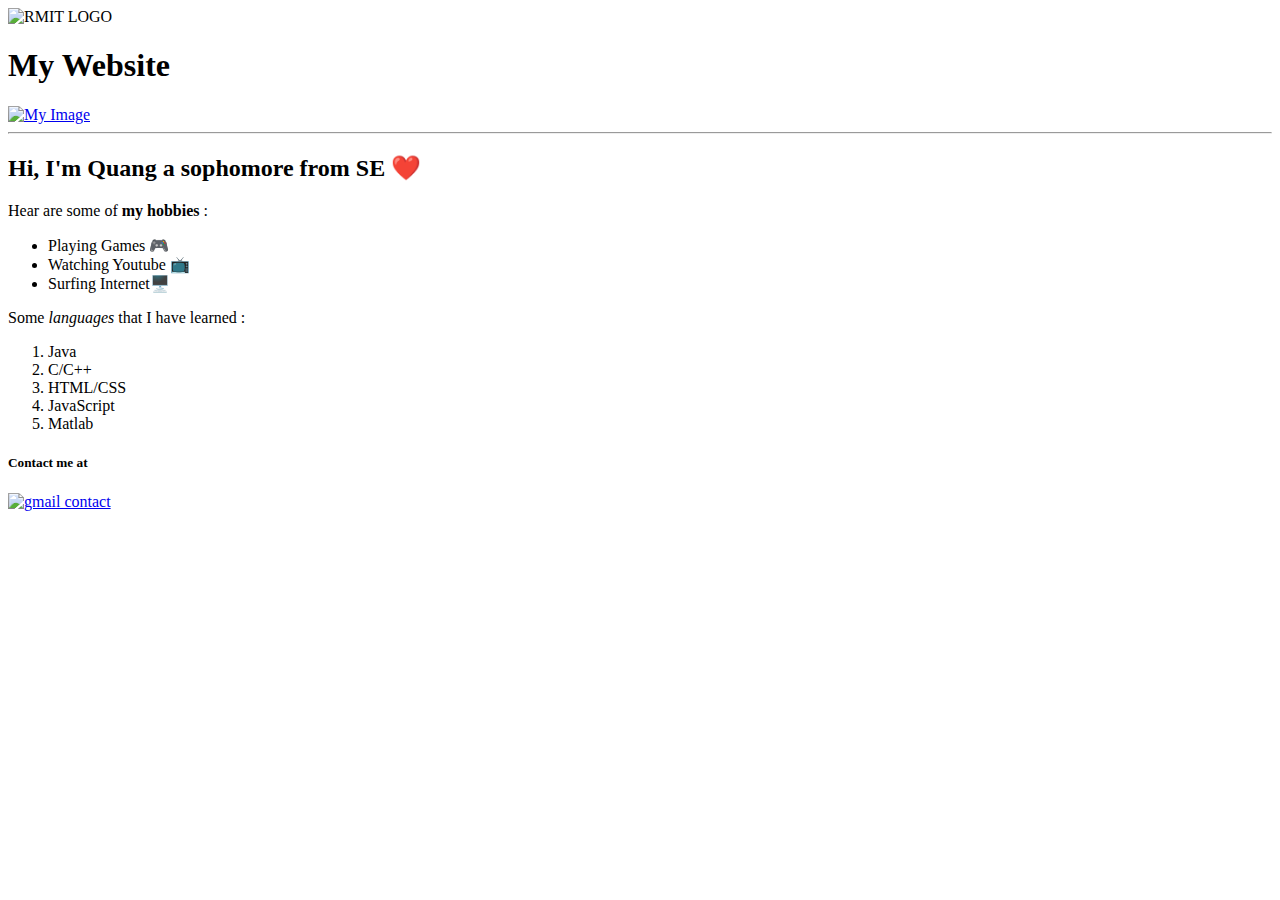
==== index.html @ c30afdca "update html" ====
<!DOCTYPE html>
<html lang="en">
<head>
    <meta charset="UTF-8">
    <meta http-equiv="X-UA-Compatible" content="IE=edge">
    <meta name="viewport" content="width=device-width, initial-scale=1.0">
    <title>My Website</title>
</head>
<body>
    <div>
        <div>
            <img src="https://upload.wikimedia.org/wikipedia/commons/5/51/RMIT_University_Logo.svg" alt="RMIT LOGO" width="100px">
            <h1>My Website</h1>
            <a href="https://imgbox.com/itzT62hs" target="_blank"><img src="https://thumbs2.imgbox.com/26/24/itzT62hs_t.jpg" alt="My Image" width="200px"/></a>
            <hr>
            <span><h2>Hi, I'm Quang a sophomore from SE ❤️</h2></span>
        </div>

    </div>
    <div>
        <p>Hear are some of <strong>my hobbies</strong> : </p>
        <ul>
            <li>Playing Games 🎮</li>
            <li>Watching Youtube 📺</li>
            <li>Surfing Internet🖥️</li>
        </ul>

        <p>Some <em>languages</em> that I have learned : </p>
        <ol>
            <li>Java</li>
            <li>C/C++</li>
            <li>HTML/CSS</li>
            <li>JavaScript</li>
            <li>Matlab</li>
        </ol>

        <h5>Contact me at</h5>
        <a href="https://www.flaticon.com/free-icons/gmail" title="gmail icons"><img src="gmail.png" alt="gmail contact" width="50px"></a>
    </div>

</body>
</html>
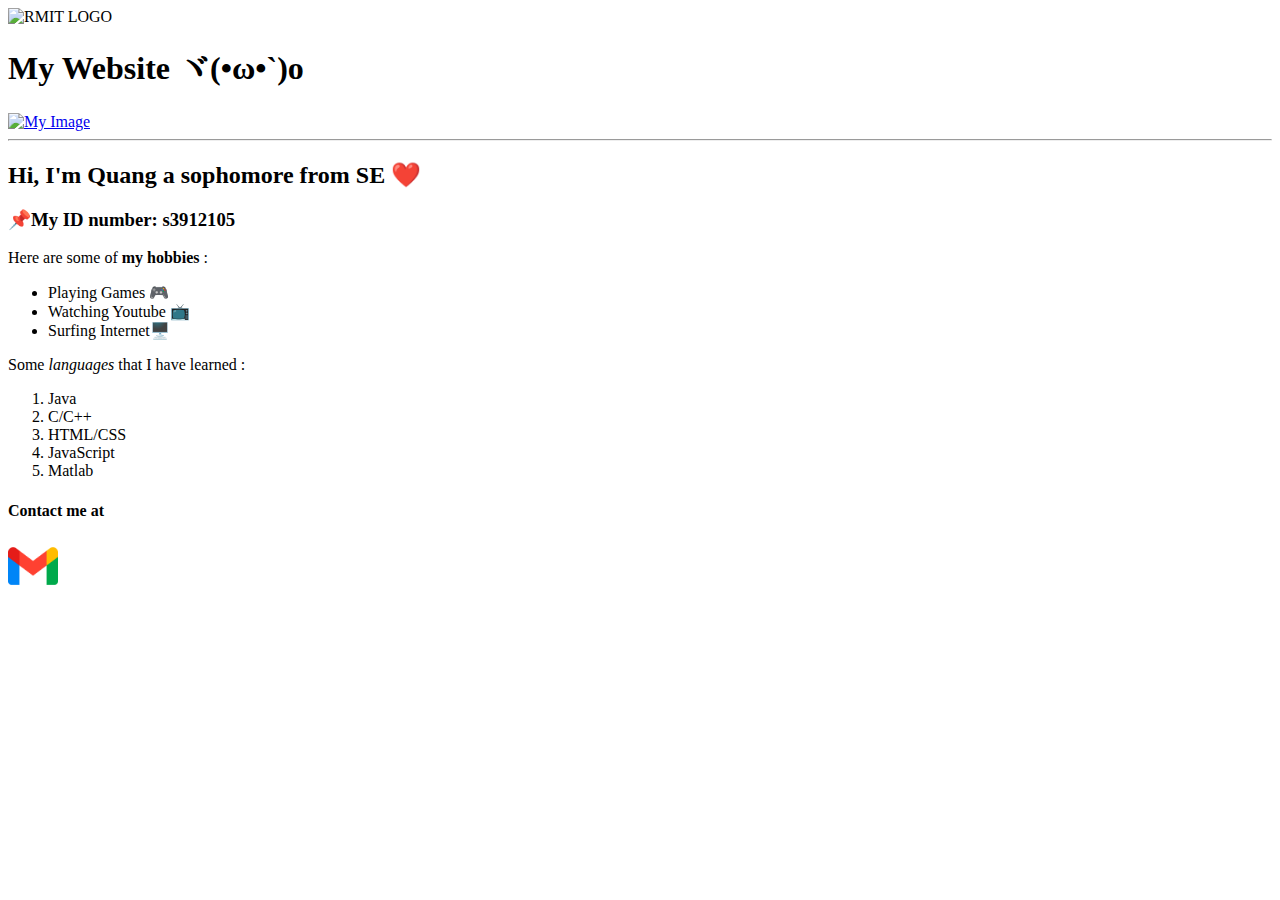
==== commit 695c6d73: "update" ====
--- a/index.html
+++ b/index.html
@@ -10,15 +10,16 @@
     <div>
         <div>
             <img src="https://upload.wikimedia.org/wikipedia/commons/5/51/RMIT_University_Logo.svg" alt="RMIT LOGO" width="100px">
-            <h1>My Website</h1>
+            <h1>My Website ヾ(•ω•`)o</h1>
             <a href="https://imgbox.com/itzT62hs" target="_blank"><img src="https://thumbs2.imgbox.com/26/24/itzT62hs_t.jpg" alt="My Image" width="200px"/></a>
             <hr>
-            <span><h2>Hi, I'm Quang a sophomore from SE ❤️</h2></span>
+            <h2>Hi, I'm Quang a sophomore from SE ❤️</h2>
+            <h3>📌My ID number: s3912105</h3>
         </div>
 
     </div>
     <div>
-        <p>Hear are some of <strong>my hobbies</strong> : </p>
+        <p>Here are some of <strong>my hobbies</strong> : </p>
         <ul>
             <li>Playing Games 🎮</li>
             <li>Watching Youtube 📺</li>
@@ -34,7 +35,7 @@
             <li>Matlab</li>
         </ol>
 
-        <h5>Contact me at</h5>
+        <h4>Contact me at</h4>
         <a href="https://www.flaticon.com/free-icons/gmail" title="gmail icons"><img src="gmail.png" alt="gmail contact" width="50px"></a>
     </div>
 
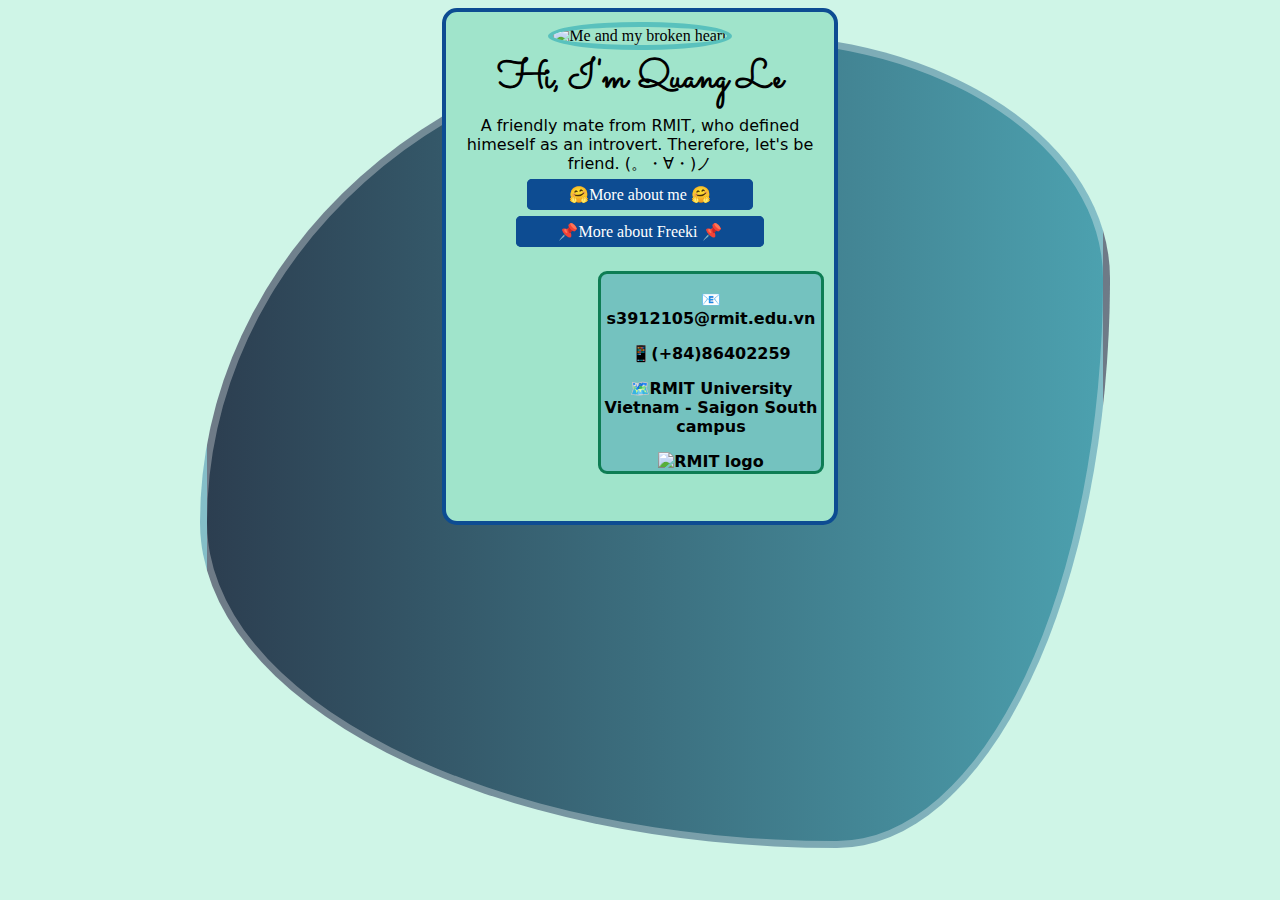
==== commit f2df66de: "update position" ====
--- a/index.html
+++ b/index.html
@@ -1,43 +1,40 @@
 <!DOCTYPE html>
 <html lang="en">
-<head>
-    <meta charset="UTF-8">
-    <meta http-equiv="X-UA-Compatible" content="IE=edge">
-    <meta name="viewport" content="width=device-width, initial-scale=1.0">
-    <title>My Website</title>
-</head>
-<body>
-    <div>
-        <div>
-            <img src="https://upload.wikimedia.org/wikipedia/commons/5/51/RMIT_University_Logo.svg" alt="RMIT LOGO" width="100px">
-            <h1>My Website ヾ(•ω•`)o</h1>
-            <a href="https://imgbox.com/itzT62hs" target="_blank"><img src="https://thumbs2.imgbox.com/26/24/itzT62hs_t.jpg" alt="My Image" width="200px"/></a>
-            <hr>
-            <h2>Hi, I'm Quang a sophomore from SE ❤️</h2>
-            <h3>📌My ID number: s3912105</h3>
+  <head>
+    <meta charset="UTF-8" />
+    <meta name="viewport" content="width=device-width, initial-scale=1.0" />
+    <meta http-equiv="X-UA-Compatible" content="ie=edge" />
+    <link rel="stylesheet" href="styles.css" />
+    <link rel="preconnect" href="https://fonts.googleapis.com">
+    <link rel="preconnect" href="https://fonts.gstatic.com" crossorigin>
+    <link href="https://fonts.googleapis.com/css2?family=Sacramento&display=swap" rel="stylesheet">
+    <title>Quang's Business Card</title>
+  </head>
+  <body>
+    <div id="morph-box"></div>
+    <div class="business-card">
+      <img alt="Me and my broken heart" src="https://images2.imgbox.com/26/24/itzT62hs_o.jpg" class="img-me">
+      <h1>Hi, I'm Quang Le</h1>
+      <p id="introduction" class="font-p">A friendly mate from RMIT, who defined himeself as an introvert. Therefore, let's be friend. (。・∀・)ノ</p>
+      <div></div>
+      <div id="div-link">
+        <a href="./AboutMe/aboutMe.html" class="link-me">🤗More about me 🤗</a>
+        <br>
+        <br>
+        <a href="https://leqwang.github.io/freeki/" class="link-me">📌More about Freeki 📌</a>
+      </div>
+      <div id="contact-block">
+        <div id="walk-cycle"></div>
+        <div id="contact">
+          <p>📧s3912105@rmit.edu.vn</p>
+          <p>📱(+84)86402259</p>
+          <p>🗺️RMIT University Vietnam - Saigon South campus</p>
+          <img src="RMIT-logo.png" alt="RMIT logo" class="RMIT-logo">
         </div>
+        
+      </div>
+      
 
     </div>
-    <div>
-        <p>Here are some of <strong>my hobbies</strong> : </p>
-        <ul>
-            <li>Playing Games 🎮</li>
-            <li>Watching Youtube 📺</li>
-            <li>Surfing Internet🖥️</li>
-        </ul>
-
-        <p>Some <em>languages</em> that I have learned : </p>
-        <ol>
-            <li>Java</li>
-            <li>C/C++</li>
-            <li>HTML/CSS</li>
-            <li>JavaScript</li>
-            <li>Matlab</li>
-        </ol>
-
-        <h4>Contact me at</h4>
-        <a href="https://www.flaticon.com/free-icons/gmail" title="gmail icons"><img src="gmail.png" alt="gmail contact" width="50px"></a>
-    </div>
-
-</body>
+  </body>
 </html>--- a/styles.css
+++ b/styles.css
@@ -0,0 +1,135 @@
+body{
+    background-color: #CFF5E7;
+    text-align: center; 
+}
+.business-card{
+    display:inline-block;
+    border: 4px #0D4C92 solid;
+    margin: auto;
+    background-color: #A0E4CB;
+    padding-top: 10px;
+    width: 23em;
+    border-radius: 15px;
+    padding: 10px;
+   
+}
+.img-me{
+    height: 20em; 
+    margin: 0 auto;
+    border: 5px #59C1BD solid;
+    border-radius: 50%;
+}
+h1{
+    font-family: 'Sacramento', cursive;
+    font-size: 40px;
+    margin: auto;
+}
+#introduction{
+    margin: 8px auto 0px auto;
+}
+#more-info{
+    margin: 3px;
+    text-decoration: underline solid black;
+}
+#div-link{
+    margin: 10px auto;
+}
+.font-p{
+    font-family: system-ui, -apple-system, BlinkMacSystemFont, 'Segoe UI', Roboto, Oxygen, Ubuntu, Cantarell, 'Open Sans', 'Helvetica Neue', sans-serif;
+    font-weight: 500px;
+}
+.link-me{
+    padding: 5px 40px;
+    border: 2px #0D4C92 solid;
+    border-radius: 5px;
+    background-color: #0D4C92; 
+    color: white;
+    text-decoration: none; 
+}
+#morph-box{
+    position: fixed;
+    z-index: -1;
+    width: 70%;
+    height: 800px;
+    margin: 2% 15% auto 15%;
+    float: left;
+    border: 7px solid #ffffff50;
+    border-radius: 60% 40% 30% 70% / 60% 30% 70% 40%;
+    background: linear-gradient(to right, #2c3e50, #4ca1af);    
+    animation: morph 10s ease-in-out infinite;
+}
+@keyframes morph{
+    0%{
+        border-radius: 43% 57% 52% 48% / 44% 42% 58% 56% ;
+    }
+    25%{
+        border-radius: 34% 66% 20% 80% / 29% 37% 63% 71% ;
+    }
+    50%{
+        border-radius: 30% 70% 70% 30% / 30% 60% 40% 70% ;
+    }
+    75%{
+        border-radius: 34% 66% 24% 76% / 69% 28% 72% 31%  ;
+    }
+    100%{
+        border-radius: 43% 57% 52% 48% / 44% 42% 58% 56% ;
+    }
+}
+#walk-cycle{
+    width: 125px;
+    height: 260px;
+    float: left;
+    background-image: url("walkCycle3.png");
+    background-repeat: no-repeat;
+    background-size: 1170px;
+    animation: wEffect 1s steps(8) infinite;
+}
+@keyframes wEffect{
+    from{
+        background-position: 0px;
+    }to{
+        background-position: -1170px;
+    }
+}
+#contact{
+    border: 3px #0e7d54 solid;
+    background-color: #74c2bf;
+    font-weight: 600;
+    border-radius: 9px;
+    margin: 20px 0 0 0;
+    font-family: system-ui, -apple-system, BlinkMacSystemFont, 'Segoe UI', Roboto, Oxygen, Ubuntu, Cantarell, 'Open Sans', 'Helvetica Neue', sans-serif;
+    float: right;
+    width: 220px;
+}   
+.RMIT-logo{
+    width: 150px;
+    animation-name: identifier;
+    animation-duration: 10s;
+    animation-iteration-count: infinite;
+}
+@keyframes identifier {
+    0%{
+        background-color: red;
+    }
+    14%{
+        background-color: orange;
+    }
+    28%{
+        background-color: yellow;
+    }
+    42%{
+        background-color: greenyellow;
+    }
+    56%{
+        background-color: cyan;
+    }
+    70%{
+        background-color: blue;
+    }
+    84%{
+        background-color: purple;
+    }
+    100%{
+        background-color: violet;
+    }
+}